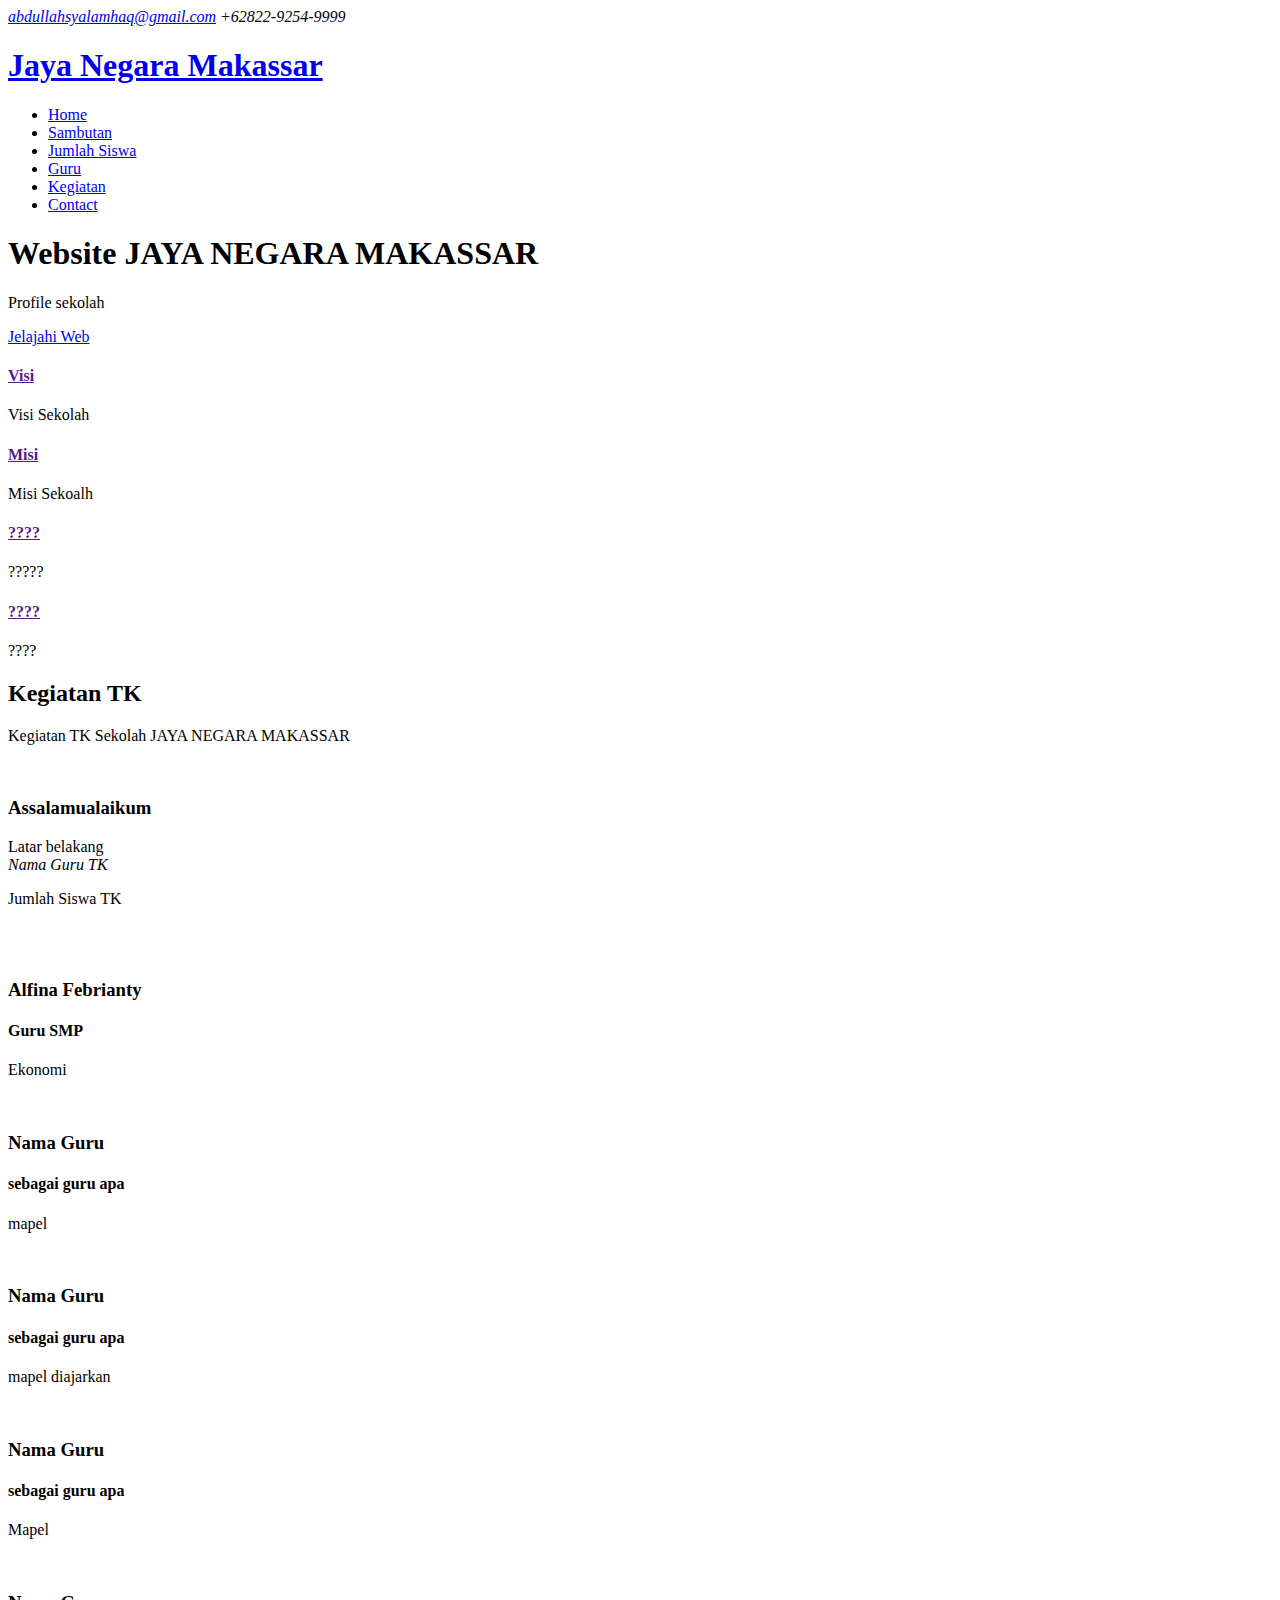
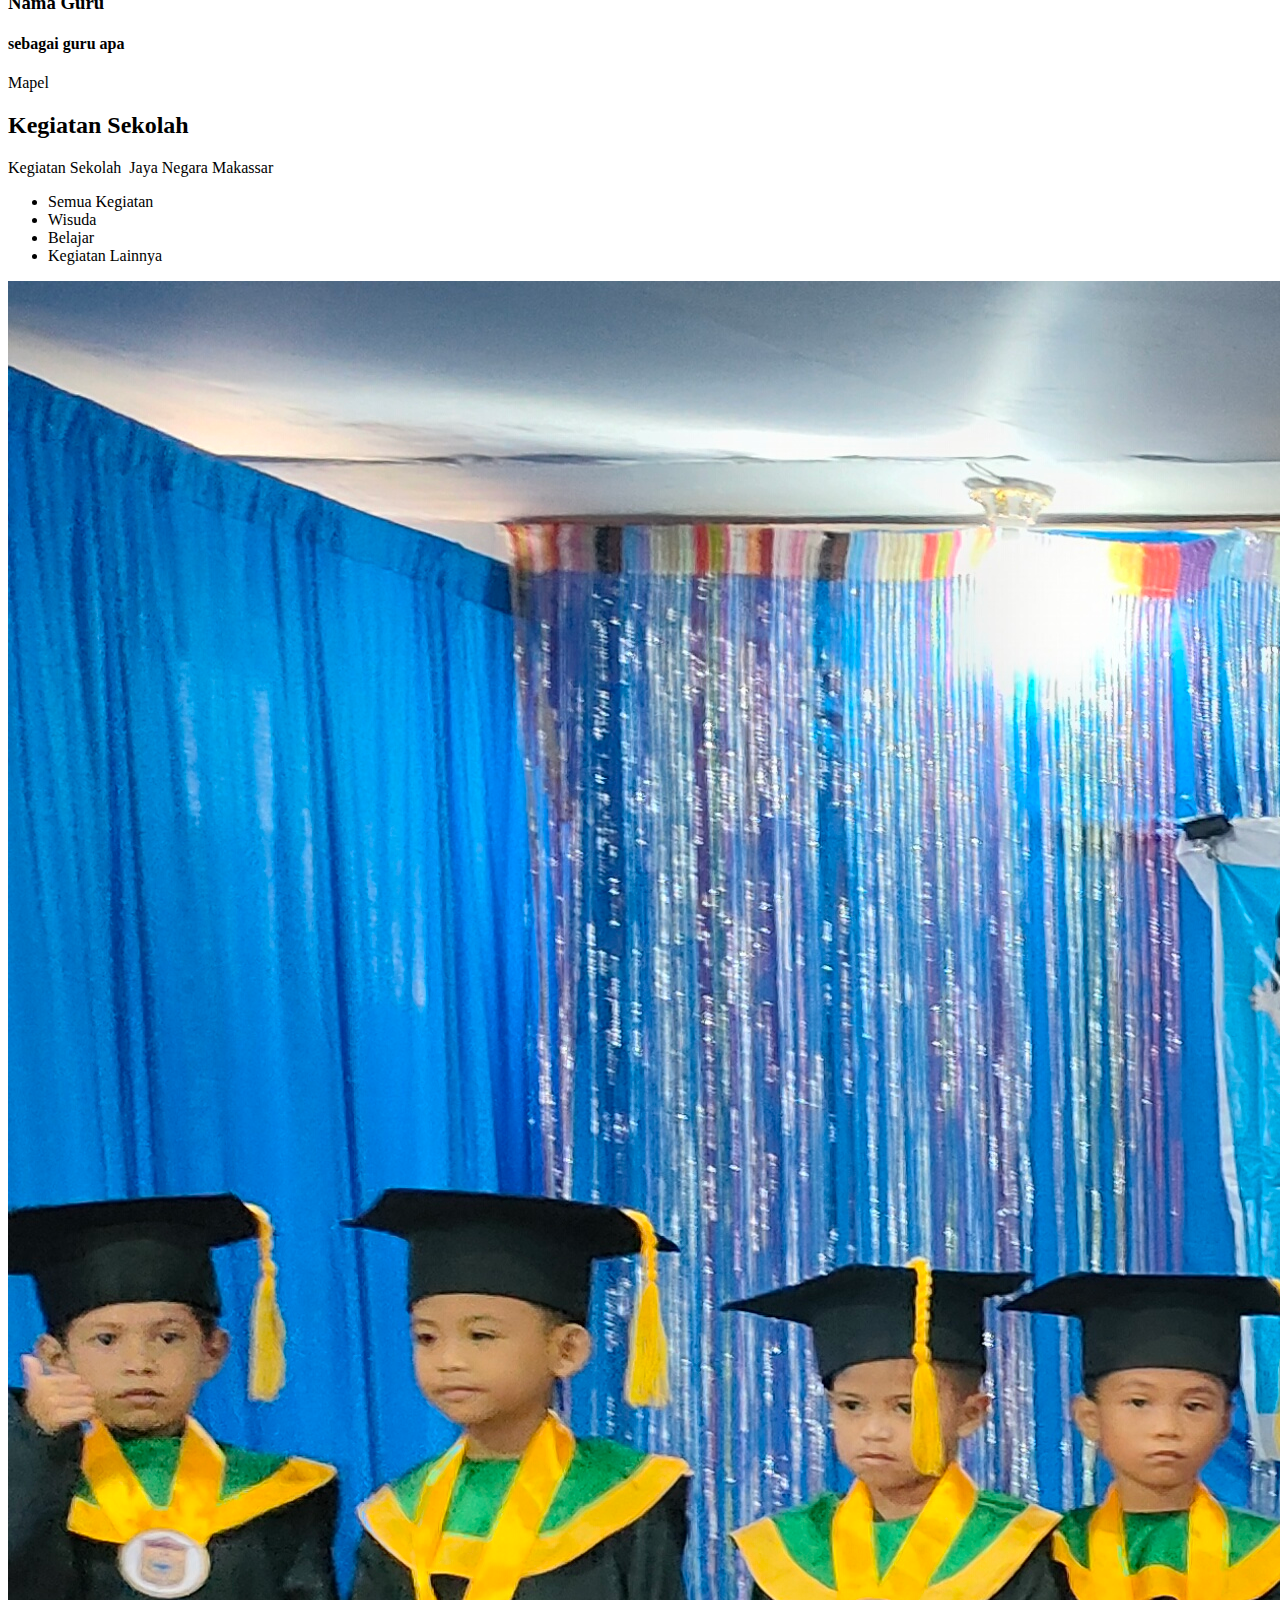
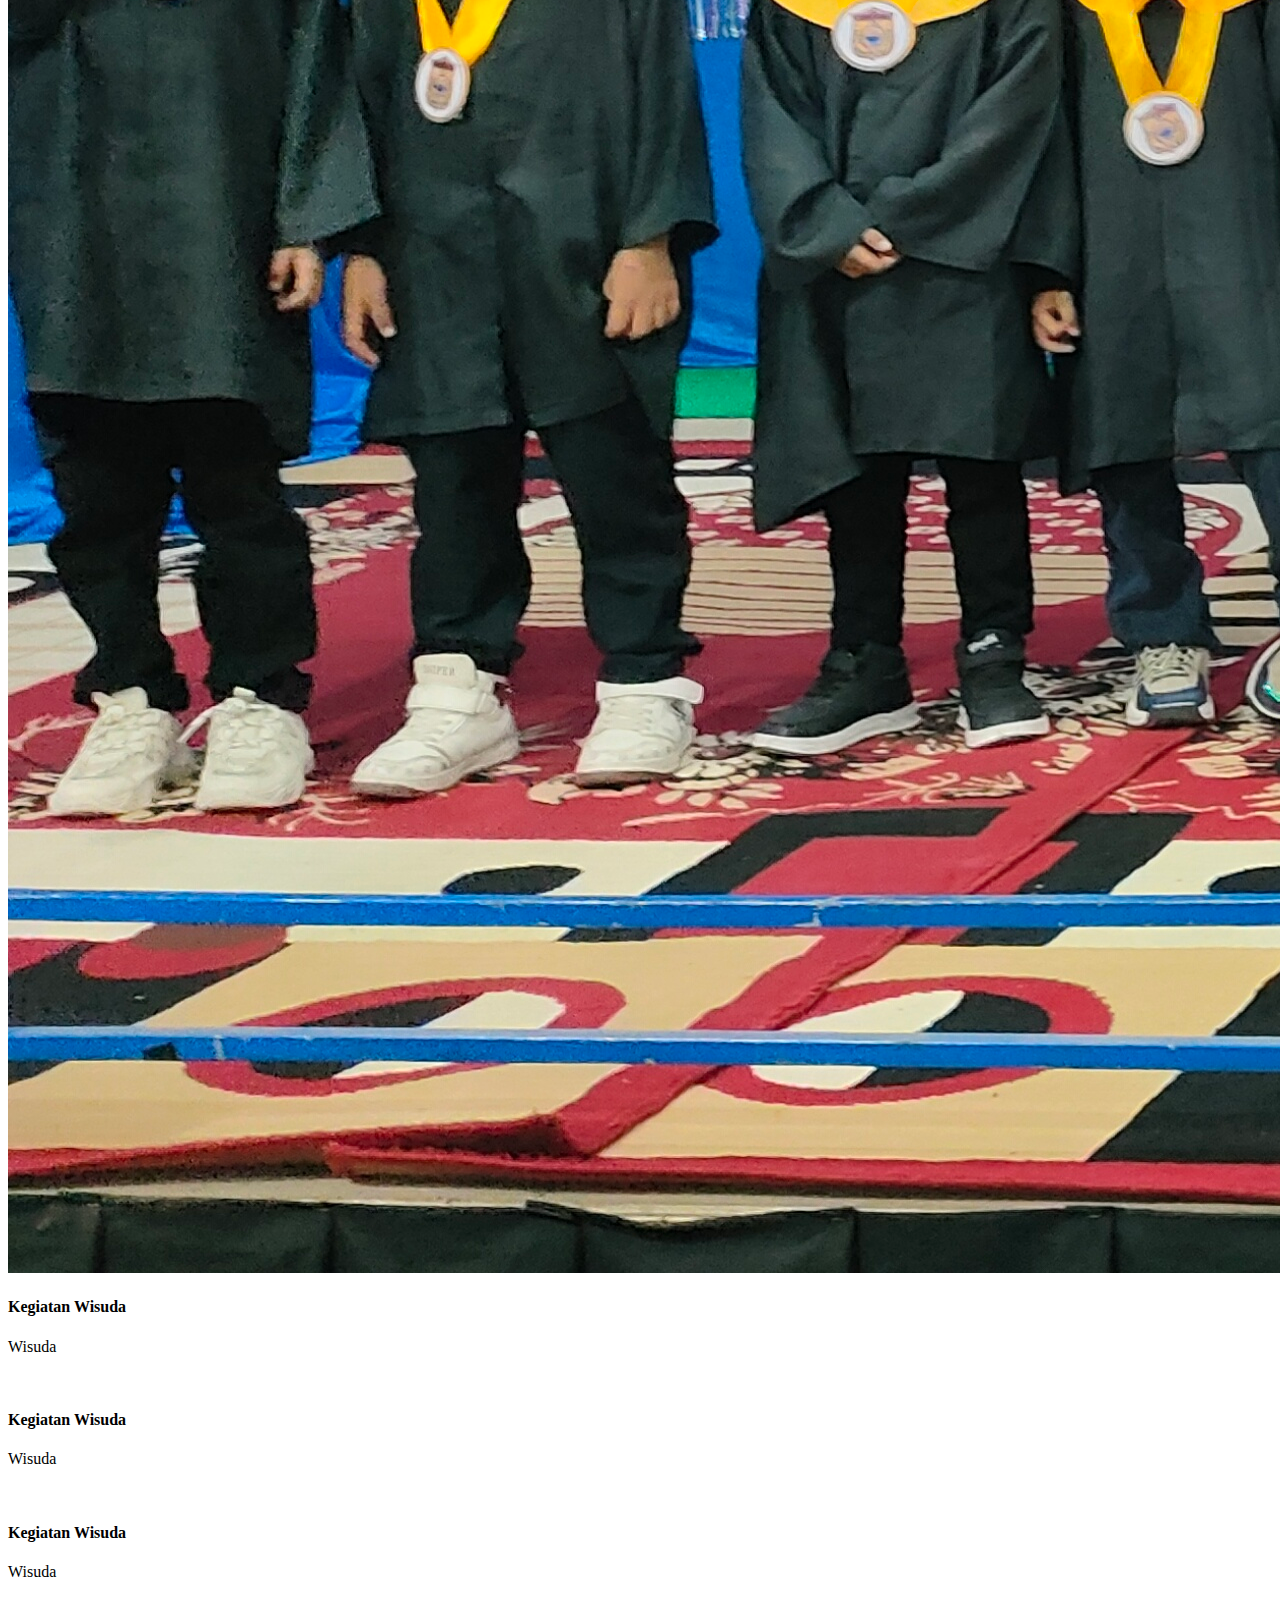
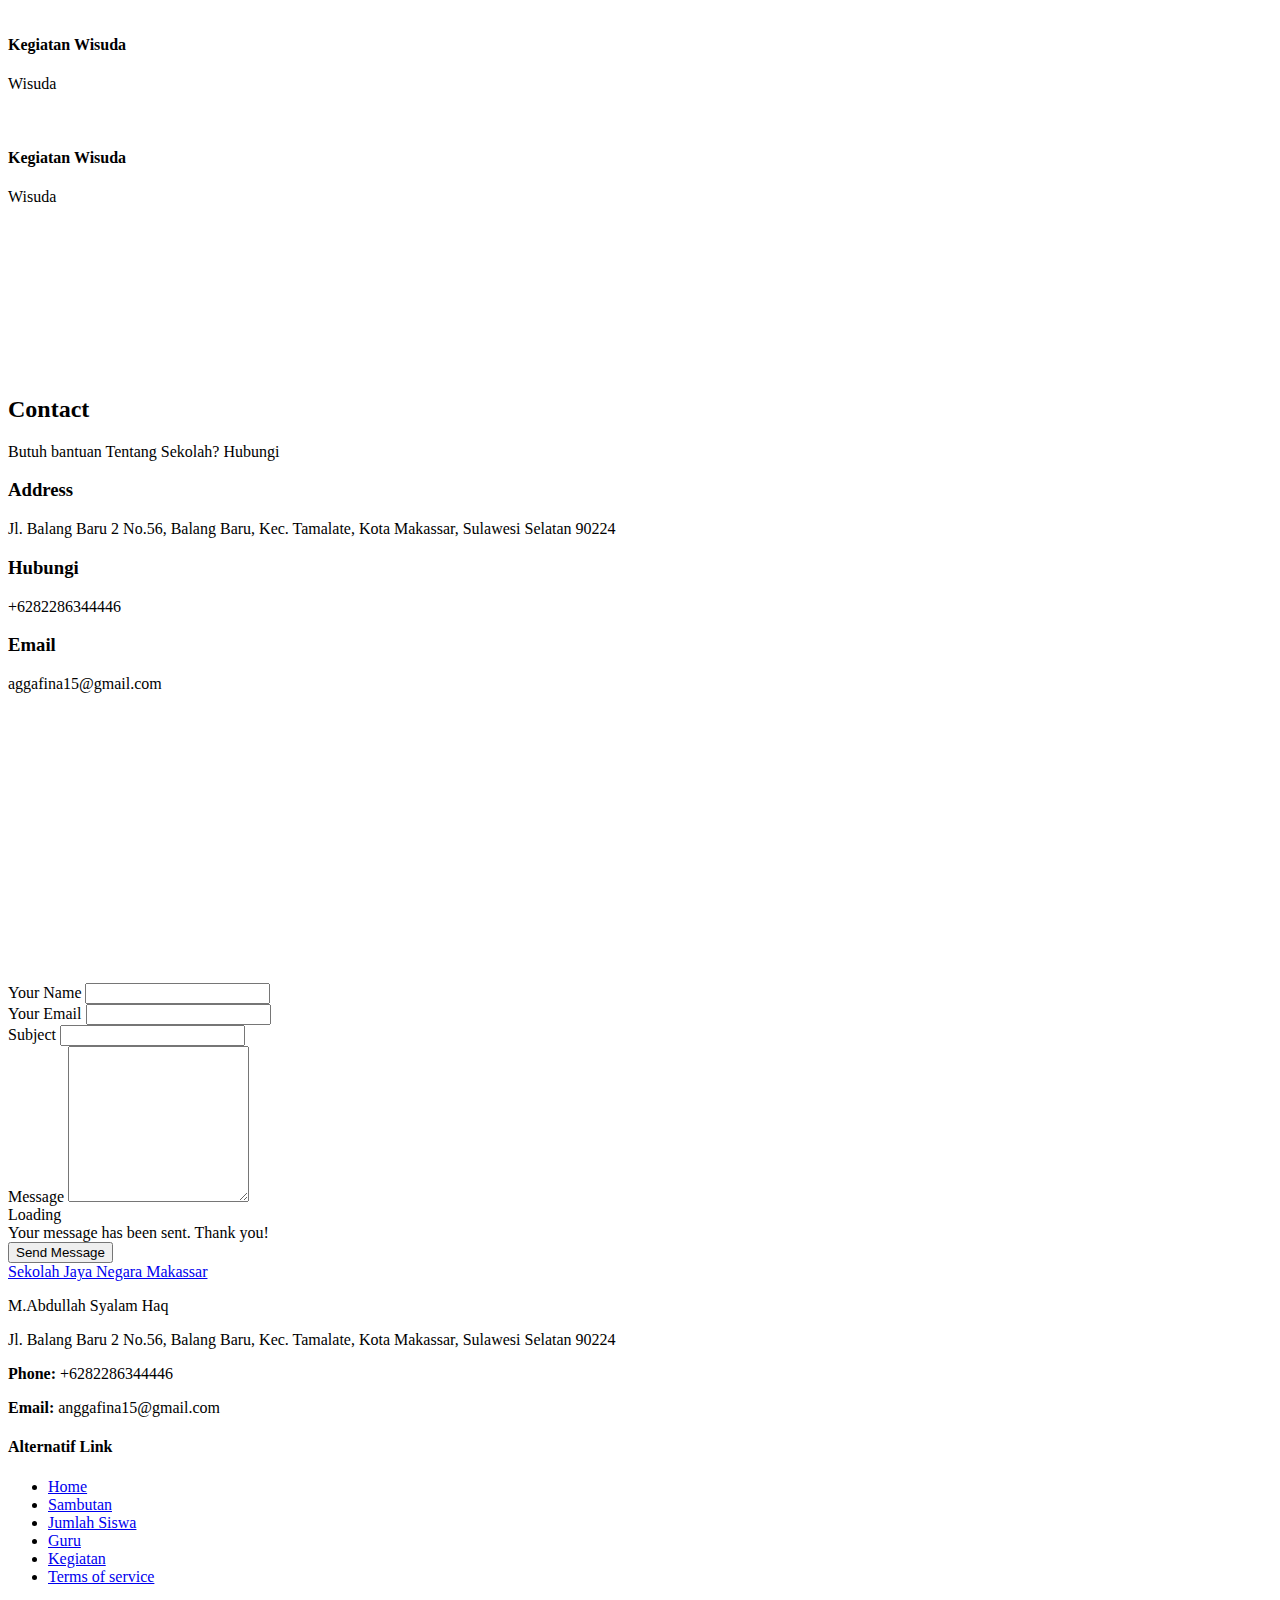
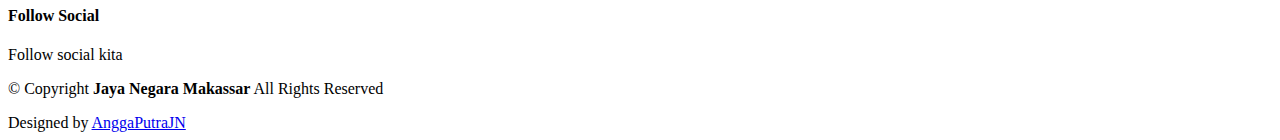
==== kegiatanwisudatk.html @ d78cde22 "Add files via upload" ====
<!DOCTYPE html>
<html lang="en">

<head>
  <meta charset="utf-8">
  <meta content="width=device-width, initial-scale=1.0" name="viewport">
  <title>Jaya Negara Makassar</title>
  <meta name="description" content="">
  <meta name="keywords" content="">

  <!-- Favicons -->
  <link href="assets/img/favicon.png" rel="icon">
  <link href="assets/img/apple-touch-icon.png" rel="apple-touch-icon">

  <!-- Fonts -->
  <link href="https://fonts.googleapis.com" rel="preconnect">
  <link href="https://fonts.gstatic.com" rel="preconnect" crossorigin>
  <link href="https://fonts.googleapis.com/css2?family=Roboto:ital,wght@0,100;0,300;0,400;0,500;0,700;0,900;1,100;1,300;1,400;1,500;1,700;1,900&family=Open+Sans:ital,wght@0,300;0,400;0,500;0,600;0,700;0,800;1,300;1,400;1,500;1,600;1,700;1,800&family=Montserrat:ital,wght@0,100;0,200;0,300;0,400;0,500;0,600;0,700;0,800;0,900;1,100;1,200;1,300;1,400;1,500;1,600;1,700;1,800;1,900&display=swap" rel="stylesheet">

  <!-- Vendor CSS Files -->
  <link href="assets/vendor/bootstrap/css/bootstrap.min.css" rel="stylesheet">
  <link href="assets/vendor/bootstrap-icons/bootstrap-icons.css" rel="stylesheet">
  <link href="assets/vendor/aos/aos.css" rel="stylesheet">
  <link href="assets/vendor/glightbox/css/glightbox.min.css" rel="stylesheet">
  <link href="assets/vendor/swiper/swiper-bundle.min.css" rel="stylesheet">

  <!-- Main CSS File -->
  <link href="assets/css/main.css" rel="stylesheet">


  <!--Bootstrap CSS-->
  

  <!-- =======================================================
  * Template Name: BizLand
  * Template URL: https://bootstrapmade.com/bizland-bootstrap-business-template/
  * Updated: Aug 07 2024 with Bootstrap v5.3.3
  * Author: BootstrapMade.com
  * License: https://bootstrapmade.com/license/
  ======================================================== -->


<style>
  .jumlahorang {
    justify-content: center;
    align-items: center;
  }
</style>


</head>

<body class="index-page">

  <header id="header" class="header sticky-top">

    <div class="topbar d-flex align-items-center">
      <div class="container d-flex justify-content-center justify-content-md-between">
        <div class="contact-info d-flex align-items-center">
          <i class="bi bi-envelope d-flex align-items-center"><a href="mailto:abdullahsyalamhaq@gmail.com">abdullahsyalamhaq@gmail.com</a></i>
          <i class="bi bi-phone d-flex align-items-center ms-4"><span>+62822-9254-9999</span></i>
        </div>
        <div class="social-links d-none d-md-flex align-items-center">
          <a href="#" class="twitter"><i class="bi bi-twitter-x"></i></a>
          <a href="#" class="facebook"><i class="bi bi-facebook"></i></a>
          <a href="#" class="instagram"><i class="bi bi-instagram"></i></a>
          <a href="#" class="linkedin"><i class="bi bi-linkedin"></i></a>
        </div>
      </div>
    </div><!-- End Top Bar -->

    <div class="branding d-flex align-items-cente">

      <div class="container position-relative d-flex align-items-center justify-content-between">
        <a href="index.html" class="logo d-flex align-items-center">
          <!-- Uncomment the line below if you also wish to use an image logo -->
          <!-- <img src="assets/img/logo.png" alt=""> -->
          <h1 class="sitename">Jaya Negara Makassar</h1>
        </a>

        <nav id="navmenu" class="navmenu">
          <ul>
            <li><a href="index.html" class="active">Home</a></li>
            <li><a href="#about">Sambutan</a></li>
            <li><a href="#stats">Jumlah Siswa</a></li>
            <li><a href="#guru">Guru</a></li>
            <li><a href="#kegiatan">Kegiatan</a></li>
            <li><a href="#contact">Contact</a></li>
          </ul>
          <i class="mobile-nav-toggle d-xl-none bi bi-list"></i>
        </nav>

      </div>

    </div>

  </header>

  <main class="main">

    <!-- Hero Section -->
    <section id="hero" class="hero section light-background">

      <div class="container">
        <div class="row gy-4">
          <div class="col-lg-6 order-2 order-lg-1 d-flex flex-column justify-content-center" data-aos="zoom-out">
            <h1>Website <span>JAYA NEGARA MAKASSAR</span></h1>
            <p>Profile sekolah</p>
            <div class="d-flex">
              <a href="#about" class="btn-get-started">Jelajahi Web</a>
            </div>
          </div>
        </div>
      </div>

    </section><!-- /Hero Section -->

    <!-- Featured Services Section -->
    <section id="featured-services" class="featured-services section">

      <div class="container">

        <div class="row gy-4">

          <div class="col-xl-3 col-md-6 d-flex" data-aos="fade-up" data-aos-delay="100">
            <div class="service-item position-relative">
              <div class="icon"><i class="bi bi-activity icon"></i></div>
              <h4><a href="" class="stretched-link">Visi</a></h4>
              <p>Visi Sekolah</p>
            </div>
          </div><!-- End Service Item -->

          <div class="col-xl-3 col-md-6 d-flex" data-aos="fade-up" data-aos-delay="200">
            <div class="service-item position-relative">
              <div class="icon"><i class="bi bi-bounding-box-circles icon"></i></div>
              <h4><a href="" class="stretched-link">Misi</a></h4>
              <p>Misi Sekoalh</p>
            </div>
          </div><!-- End Service Item -->

          <div class="col-xl-3 col-md-6 d-flex" data-aos="fade-up" data-aos-delay="300">
            <div class="service-item position-relative">
              <div class="icon"><i class="bi bi-calendar4-week icon"></i></div>
              <h4><a href="" class="stretched-link">????</a></h4>
              <p>?????</p>
            </div>
          </div><!-- End Service Item -->

          <div class="col-xl-3 col-md-6 d-flex" data-aos="fade-up" data-aos-delay="400">
            <div class="service-item position-relative">
              <div class="icon"><i class="bi bi-broadcast icon"></i></div>
              <h4><a href="" class="stretched-link">????</a></h4>
              <p>????</p>
            </div>
          </div><!-- End Service Item -->

        </div>

      </div>

    </section><!-- /Featured Services Section -->

    <!-- About Section -->
    <section id="about" class="about section light-background">

      <!-- Section Title -->
      <div class="container section-title" data-aos="fade-up">
        <h2>Kegiatan TK</h2>
        <p><span>Kegiatan TK Sekolah</span> <span class="description-title">JAYA NEGARA MAKASSAR</span></p>
      </div><!-- End Section Title -->

      <div class="container">
 
        <div class="row gy-3">

          <div class="col-lg-6" data-aos="fade-up" data-aos-delay="100">
            <img src="assets/img/default.jpg" alt="" class="img-fluid">
          </div>

          <div class="col-lg-6 d-flex flex-column justify-content-center" data-aos="fade-up" data-aos-delay="200">
            <div class="about-content ps-0 ps-lg-3">
              <h3>Assalamualaikum</h3>
              <p class="fst-italic">
                Latar belakang
                <br/>
                 <i>Nama Guru TK</i>
              </p>
             
            </div>

          </div>
        </div>

      </div>

    </section><!-- /About Section -->


    <!-- Stats Section -->
    <section id="stats" class="stats section">
      <div class="container" data-aos="fade-up" data-aos-delay="100">

        <div class="row gy-4">
          <div class="col-lg-3 col-md-6 d-flex flex-column align-items-center">
            <i class="bi bi-person-circle"></i>
            <div class="stats-item">
              <span data-purecounter-start="0" data-purecounter-end="0" data-purecounter-duration="1" class="purecounter"></span>
              <p>Jumlah Siswa TK</p>
            </div>
          </div><!-- End Stats Item -->
        </div>
      </div>
    </section>
    
    <!-- /Stats Section -->


    
    <!-- guru Section -->
    <section id="guru" class="guru section">
    <!-- Testimonials Section -->
    <section id="testimonials" class="testimonials section dark-background">

      <img src="assets/img/testimonials-bg.jpg" class="testimonials-bg" alt="">

      <div class="container" data-aos="fade-up" data-aos-delay="100">

        <div class="swiper init-swiper">
          <script type="application/json" class="swiper-config">
            {
              "loop": true,
              "speed": 600,
              "autoplay": {
                "delay": 5000
              },
              "slidesPerView": "auto",
              "pagination": {
                "el": ".swiper-pagination",
                "type": "bullets",
                "clickable": true
              }
            }
          </script>
          <div class="swiper-wrapper">

            <div class="swiper-slide">
              <div class="testimonial-item">
                <img src="assets/img/testimonials/default.jpg" class="testimonial-img" alt="">
                <h3>Alfina Febrianty</h3>
                <h4>Guru SMP</h4>
                <div class="stars">
                  <i class="bi bi-star-fill"></i><i class="bi bi-star-fill"></i><i class="bi bi-star-fill"></i><i class="bi bi-star-fill"></i><i class="bi bi-star-fill"></i>
                </div>
                <p>
                  <i class="bi bi-quote quote-icon-left"></i>
                  <span>Ekonomi</span>
                  <i class="bi bi-quote quote-icon-right"></i>
                </p>
              </div>
            </div><!-- End testimonial item -->

            <div class="swiper-slide">
              <div class="testimonial-item">
                <img src="assets/img/testimonials/default.jpg" class="testimonial-img" alt="">
                <h3>Nama Guru</h3>
                <h4>sebagai guru apa</h4>
                <div class="stars">
                  <i class="bi bi-star-fill"></i><i class="bi bi-star-fill"></i><i class="bi bi-star-fill"></i><i class="bi bi-star-fill"></i><i class="bi bi-star-fill"></i>
                </div>
                <p>
                  <i class="bi bi-quote quote-icon-left"></i>
                  <span>mapel</span>
                  <i class="bi bi-quote quote-icon-right"></i>
                </p>
              </div>
            </div><!-- End testimonial item -->

            <div class="swiper-slide">
              <div class="testimonial-item">
                <img src="assets/img/testimonials/default.jpg" class="testimonial-img" alt="">
                <h3>Nama Guru</h3>
                <h4>sebagai guru apa</h4>
                <div class="stars">
                  <i class="bi bi-star-fill"></i><i class="bi bi-star-fill"></i><i class="bi bi-star-fill"></i><i class="bi bi-star-fill"></i><i class="bi bi-star-fill"></i>
                </div>
                <p>
                  <i class="bi bi-quote quote-icon-left"></i>
                  <span>mapel diajarkan</span>
                  <i class="bi bi-quote quote-icon-right"></i>
                </p>
              </div>
            </div><!-- End testimonial item -->

            <div class="swiper-slide">
              <div class="testimonial-item">
                <img src="assets/img/testimonials/default.jpg" class="testimonial-img" alt="">
                <h3>Nama Guru</h3>
                <h4>sebagai guru apa</h4>
                <div class="stars">
                  <i class="bi bi-star-fill"></i><i class="bi bi-star-fill"></i><i class="bi bi-star-fill"></i><i class="bi bi-star-fill"></i><i class="bi bi-star-fill"></i>
                </div>
                <p>
                  <i class="bi bi-quote quote-icon-left"></i>
                  <span>Mapel</span>
                  <i class="bi bi-quote quote-icon-right"></i>
                </p>
              </div>
            </div><!-- End testimonial item -->

            <div class="swiper-slide">
              <div class="testimonial-item">
                <img src="assets/img/testimonials/default.jpg" class="testimonial-img" alt="">
                <h3>Nama Guru</h3>
                <h4>sebagai guru apa</h4>
                <div class="stars">
                  <i class="bi bi-star-fill"></i><i class="bi bi-star-fill"></i><i class="bi bi-star-fill"></i><i class="bi bi-star-fill"></i><i class="bi bi-star-fill"></i>
                </div>
                <p>
                  <i class="bi bi-quote quote-icon-left"></i>
                  <span>Mapel</span>
                  <i class="bi bi-quote quote-icon-right"></i>
                </p>
              </div>
            </div><!-- End testimonial item -->

          </div>
          <div class="swiper-pagination"></div>
        </div>

      </div>

    </section>
    
  </section>
    <!-- /Testimonials Section -->

    <!-- Portfolio Section -->
    <section id="kegiatan" class="portfolio section">

      <!-- Section Title -->
      <div class="container section-title" data-aos="fade-up">
        <h2>Kegiatan Sekolah</h2>
        <p><span>Kegiatan Sekolah&nbsp;</span> <span class="description-title">Jaya Negara Makassar</span></p>
      </div><!-- End Section Title -->

      <div class="container">

        <div class="isotope-layout" data-default-filter="*" data-layout="masonry" data-sort="original-order">

          <ul class="portfolio-filters isotope-filters" data-aos="fade-up" data-aos-delay="100">
            <li data-filter="*">Semua Kegiatan</li>
            <li data-filter=".filter-wisuda" class="filter-active">Wisuda</li>
            <li data-filter=".filter-product">Belajar</li>
            <li data-filter=".filter-branding">Kegiatan Lainnya</li>
          </ul><!-- End Portfolio Filters -->

          <div class="row gy-4 isotope-container" data-aos="fade-up" data-aos-delay="200">

            <div class="col-lg-4 col-md-6 portfolio-item isotope-item filter-wisuda">
              <img src="sekolah/tk1.jpg" class="img-fluid" alt="">
              <div class="portfolio-info">
                <h4>Kegiatan Wisuda</h4>
                <p>Wisuda</p>
                <a href="sekolah/tk1.jpg" title="Kegiatan Wisuda" data-gallery="portfolio-gallery-app" class="glightbox preview-link"><i class="bi bi-zoom-in"></i></a>
              </div>
            </div><!-- End Portfolio Item -->

            <div class="col-lg-4 col-md-6 portfolio-item isotope-item filter-wisuda">
                <img src="sekolah/w2.jpg" class="img-fluid" alt="">
                <div class="portfolio-info">
                  <h4>Kegiatan Wisuda</h4>
                  <p>Wisuda</p>
                  <a href="sekolah/w2.jpg" title="Kegiatan Wisuda" data-gallery="portfolio-gallery-app" class="glightbox preview-link"><i class="bi bi-zoom-in"></i></a>
                </div>
              </div><!-- End Portfolio Item -->


              <div class="col-lg-4 col-md-6 portfolio-item isotope-item filter-wisuda">
                <img src="sekolah/w3.jpg" class="img-fluid" alt="">
                <div class="portfolio-info">
                  <h4>Kegiatan Wisuda</h4>
                  <p>Wisuda</p>
                  <a href="sekolah/w3.jpg" title="Kegiatan Wisuda" data-gallery="portfolio-gallery-app" class="glightbox preview-link"><i class="bi bi-zoom-in"></i></a>
                </div>
              </div><!-- End Portfolio Item -->


              <div class="col-lg-4 col-md-6 portfolio-item isotope-item filter-wisuda">
                <img src="sekolah/w4.jpg" class="img-fluid" alt="">
                <div class="portfolio-info">
                  <h4>Kegiatan Wisuda</h4>
                  <p>Wisuda</p>
                  <a href="sekolah/w4.jpg" title="Kegiatan Wisuda" data-gallery="portfolio-gallery-app" class="glightbox preview-link"><i class="bi bi-zoom-in"></i></a>
                </div>
              </div><!-- End Portfolio Item -->
            

              <div class="col-lg-4 col-md-6 portfolio-item isotope-item filter-wisuda">
                <img src="sekolah/w5.jpg" class="img-fluid" alt="">
                <div class="portfolio-info">
                  <h4>Kegiatan Wisuda</h4>
                  <p>Wisuda</p>
                  <a href="sekolah/w5.jpg" title="Kegiatan Wisuda" data-gallery="portfolio-gallery-app" class="glightbox preview-link"><i class="bi bi-zoom-in"></i></a>
                </div>
              </div><!-- End Portfolio Item -->

              

              <div class="col-lg-4 col-md-6 portfolio-item isotope-item filter-wisuda">
                <div class="sp-embed-player" data-id="cZj6IgV9FIe"><script src="https://go.screenpal.com/player/appearance/cZj6IgV9FIe"></script><iframe width="100%" height="100%" style="border:0;" scrolling="no" src="https://go.screenpal.com/player/cZj6IgV9FIe?width=100%&height=100%&ff=1&title=0" allowfullscreen="true"></iframe></div>
              </div><!-- End Portfolio Item -->
            
            <!-- End Portfolio Item -->

            


          </div><!-- End Portfolio Container -->

        </div>

      </div>

    </section><!-- /Portfolio Section -->


    <!-- Contact Section -->
    <section id="contact" class="contact section">

      <!-- Section Title -->
      <div class="container section-title" data-aos="fade-up">
        <h2>Contact</h2>
        <p><span>Butuh bantuan Tentang Sekolah?</span> <span class="description-title">Hubungi</span></p>
      </div><!-- End Section Title -->

      <div class="container" data-aos="fade-up" data-aos-delay="100">

        <div class="row gy-4">

          <div class="col-lg-5">

            <div class="info-wrap">
              <div class="info-item d-flex" data-aos="fade-up" data-aos-delay="200">
                <i class="bi bi-geo-alt flex-shrink-0"></i>
                <div>
                  <h3>Address</h3>
                  <p>Jl. Balang Baru 2 No.56, Balang Baru, Kec. Tamalate, Kota Makassar,
                    Sulawesi Selatan 90224</p>
                </div>
              </div><!-- End Info Item -->

              <div class="info-item d-flex" data-aos="fade-up" data-aos-delay="300">
                <i class="bi bi-telephone flex-shrink-0"></i>
                <div>
                  <h3>Hubungi</h3>
                  <p>+6282286344446</p>
                </div>
              </div><!-- End Info Item -->

              <div class="info-item d-flex" data-aos="fade-up" data-aos-delay="400">
                <i class="bi bi-envelope flex-shrink-0"></i>
                <div>
                  <h3>Email</h3>
                  <p>aggafina15@gmail.com</p>
                </div>
              </div><!-- End Info Item -->

              <iframe src="https://www.google.com/maps/embed?pb=!1m18!1m12!1m3!1d3973.504610456196!2d119.40819597408239!3d-5.183051552299693!2m3!1f0!2f0!3f0!3m2!1i1024!2i768!4f13.1!3m3!1m2!1s0x2dbf1d83c0ed5af1%3A0xd3112f2d0287fd9!2sJl.%20Balang%20Baru%202%20No.56%2C%20Balang%20Baru%2C%20Kec.%20Tamalate%2C%20Kota%20Makassar%2C%20Sulawesi%20Selatan%2090224!5e0!3m2!1sid!2sid!4v1723186303199!5m2!1sid!2sid" frameborder="0" style="border:0; width: 100%; height: 270px;" allowfullscreen="" loading="lazy" referrerpolicy="no-referrer-when-downgrade"></iframe>
            </div>
          </div>

          <div class="col-lg-7">
            <form action="forms/contact.php" method="post" class="php-email-form" data-aos="fade-up" data-aos-delay="200">
              <div class="row gy-4">

                <div class="col-md-6">
                  <label for="name-field" class="pb-2">Your Name</label>
                  <input type="text" name="name" id="name-field" class="form-control" required="">
                </div>

                <div class="col-md-6">
                  <label for="email-field" class="pb-2">Your Email</label>
                  <input type="email" class="form-control" name="email" id="email-field" required="">
                </div>

                <div class="col-md-12">
                  <label for="subject-field" class="pb-2">Subject</label>
                  <input type="text" class="form-control" name="subject" id="subject-field" required="">
                </div>

                <div class="col-md-12">
                  <label for="message-field" class="pb-2">Message</label>
                  <textarea class="form-control" name="message" rows="10" id="message-field" required=""></textarea>
                </div>

                <div class="col-md-12 text-center">
                  <div class="loading">Loading</div>
                  <div class="error-message"></div>
                  <div class="sent-message">Your message has been sent. Thank you!</div>

                  <button type="submit">Send Message</button>
                </div>

              </div>
            </form>
          </div><!-- End Contact Form -->

        </div>

      </div>

    </section><!-- /Contact Section -->

  </main>

  <footer id="footer" class="footer">


    <div class="container footer-top">
      <div class="row gy-4">
        <div class="col-lg-4 col-md-6 footer-about">
          <a href="index.html" class="d-flex align-items-center">
            <span class="sitename">Sekolah Jaya Negara Makassar</span>
          </a>
          <div class="footer-contact pt-3">
            <p>M.Abdullah Syalam Haq</p>
            <p>Jl. Balang Baru 2 No.56, Balang Baru, Kec. Tamalate, Kota Makassar,
              Sulawesi Selatan 90224</p>
            <p class="mt-3"><strong>Phone:</strong> <span>+6282286344446</span></p>
            <p><strong>Email:</strong> <span>anggafina15@gmail.com</span></p>
          </div>
        </div>

        <div class="col-lg-2 col-md-3 footer-links">
          <h4>Alternatif Link</h4>
          <ul>
            <li><i class="bi bi-chevron-right"></i> <a href="#">Home</a></li>
            <li><i class="bi bi-chevron-right"></i> <a href="#About">Sambutan</a></li>
            <li><i class="bi bi-chevron-right"></i> <a href="#stats">Jumlah Siswa</a></li>
            <li><i class="bi bi-chevron-right"></i> <a href="#guru">Guru</a></li>
            <li><i class="bi bi-chevron-right"></i> <a href="#kegiatan">Kegiatan</a></li>
            <li><i class="bi bi-chevron-right"></i> <a href="#">Terms of service</a></li>
          </ul>
        </div>


        <div class="col-lg-4 col-md-12">
          <h4>Follow Social</h4>
          <p>Follow social kita</p>
          <div class="social-links d-flex">
            <a href=""><i class="bi bi-twitter-x"></i></a>
            <a href=""><i class="bi bi-facebook"></i></a>
            <a href=""><i class="bi bi-instagram"></i></a>
            <a href=""><i class="bi bi-linkedin"></i></a>
          </div>
        </div>

      </div>
    </div>

    <div class="container copyright text-center mt-4">
      <p>© <span>Copyright</span> <strong class="px-1 sitename">Jaya Negara Makassar</strong> <span>All Rights Reserved</span></p>
      <div class="credits">
        <!-- All the links in the footer should remain intact. -->
        <!-- You can delete the links only if you've purchased the pro version. -->
        <!-- Licensing information: https://bootstrapmade.com/license/ -->
        <!-- Purchase the pro version with working PHP/AJAX contact form: [buy-url] -->
        Designed by <a href="#">AnggaPutraJN</a>
      </div>
    </div>

  </footer>

  <!-- Scroll Top -->
  <a href="#" id="scroll-top" class="scroll-top d-flex align-items-center justify-content-center"><i class="bi bi-arrow-up-short"></i></a>

  <!-- Preloader -->
  <div id="preloader">
    <div></div>
    <div></div>
    <div></div>
    <div></div>
  </div>

  <!-- Vendor JS Files -->
  <script src="assets/vendor/bootstrap/js/bootstrap.bundle.min.js"></script>
  <script src="assets/vendor/php-email-form/validate.js"></script>
  <script src="assets/vendor/aos/aos.js"></script>
  <script src="assets/vendor/glightbox/js/glightbox.min.js"></script>
  <script src="assets/vendor/waypoints/noframework.waypoints.js"></script>
  <script src="assets/vendor/purecounter/purecounter_vanilla.js"></script>
  <script src="assets/vendor/swiper/swiper-bundle.min.js"></script>
  <script src="assets/vendor/imagesloaded/imagesloaded.pkgd.min.js"></script>
  <script src="assets/vendor/isotope-layout/isotope.pkgd.min.js"></script>

  <!-- Main JS File -->
  <script src="assets/js/main.js"></script>

</body>

</html>
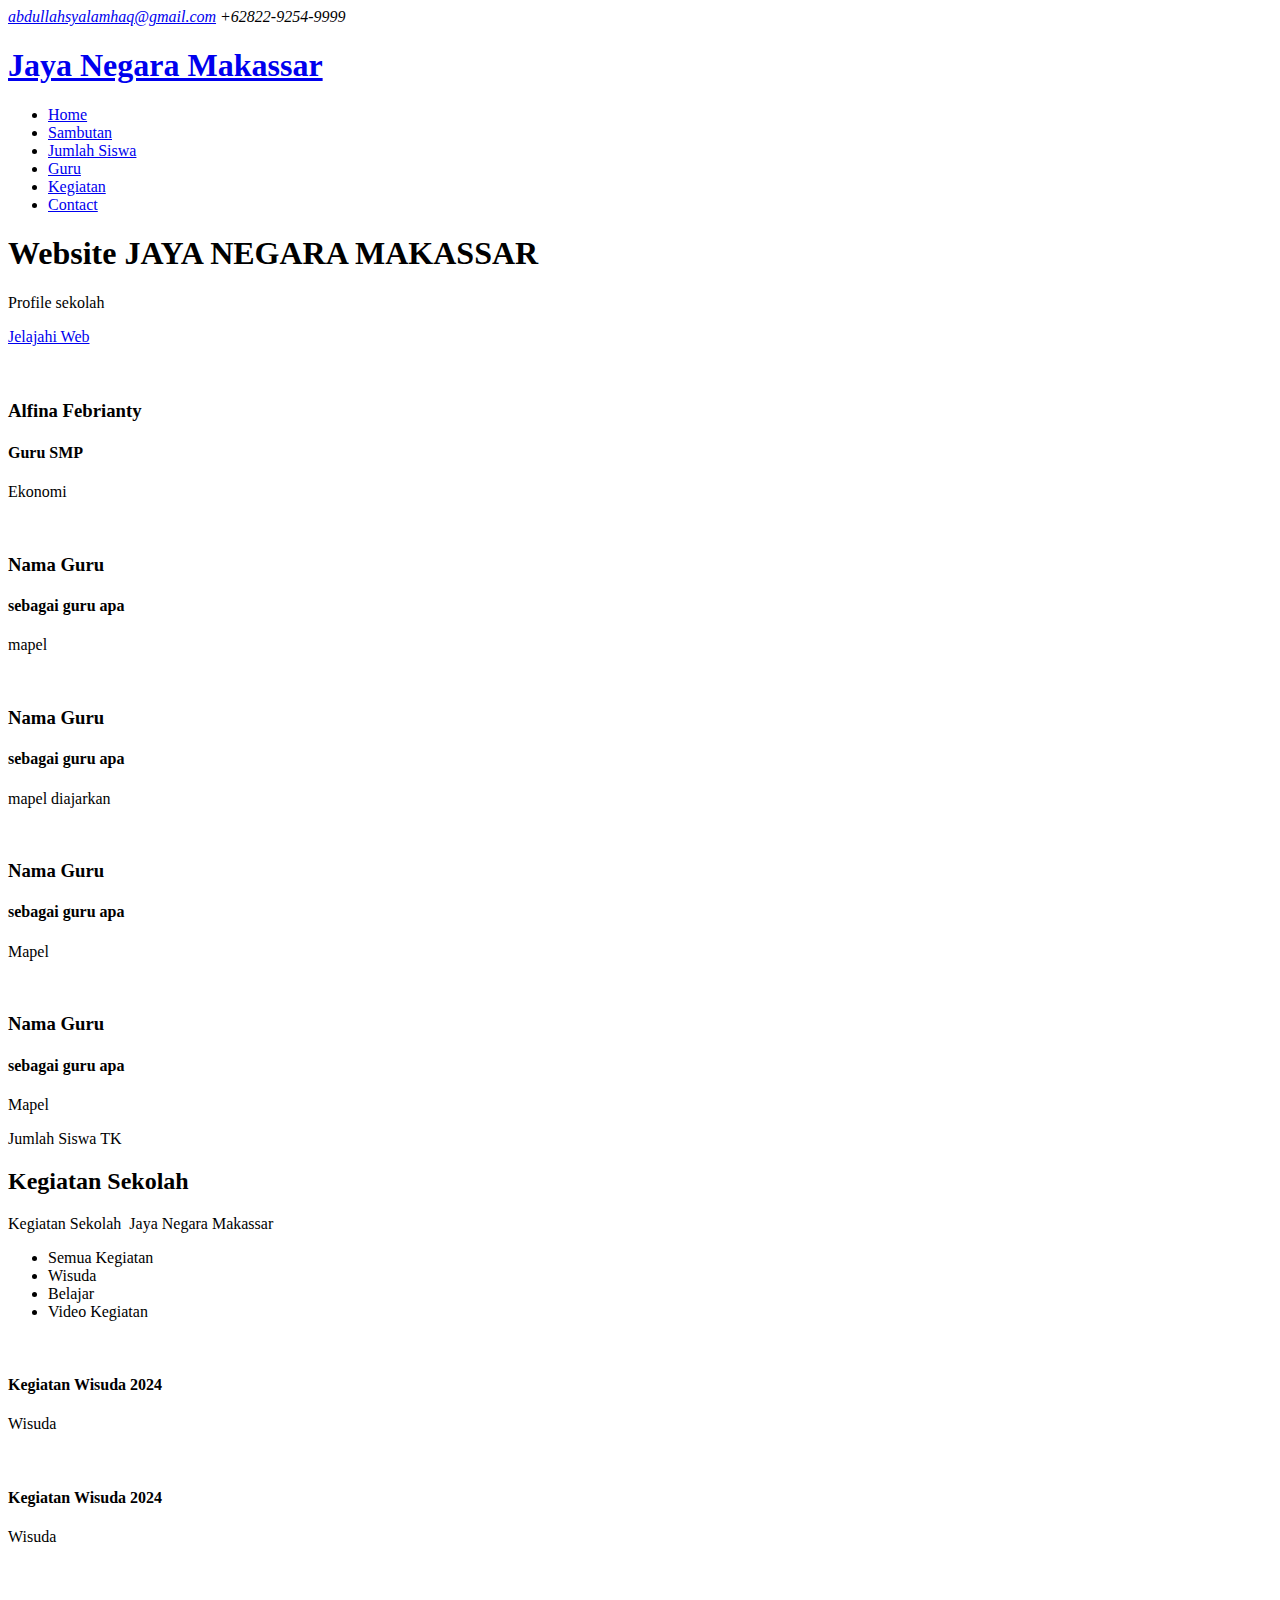
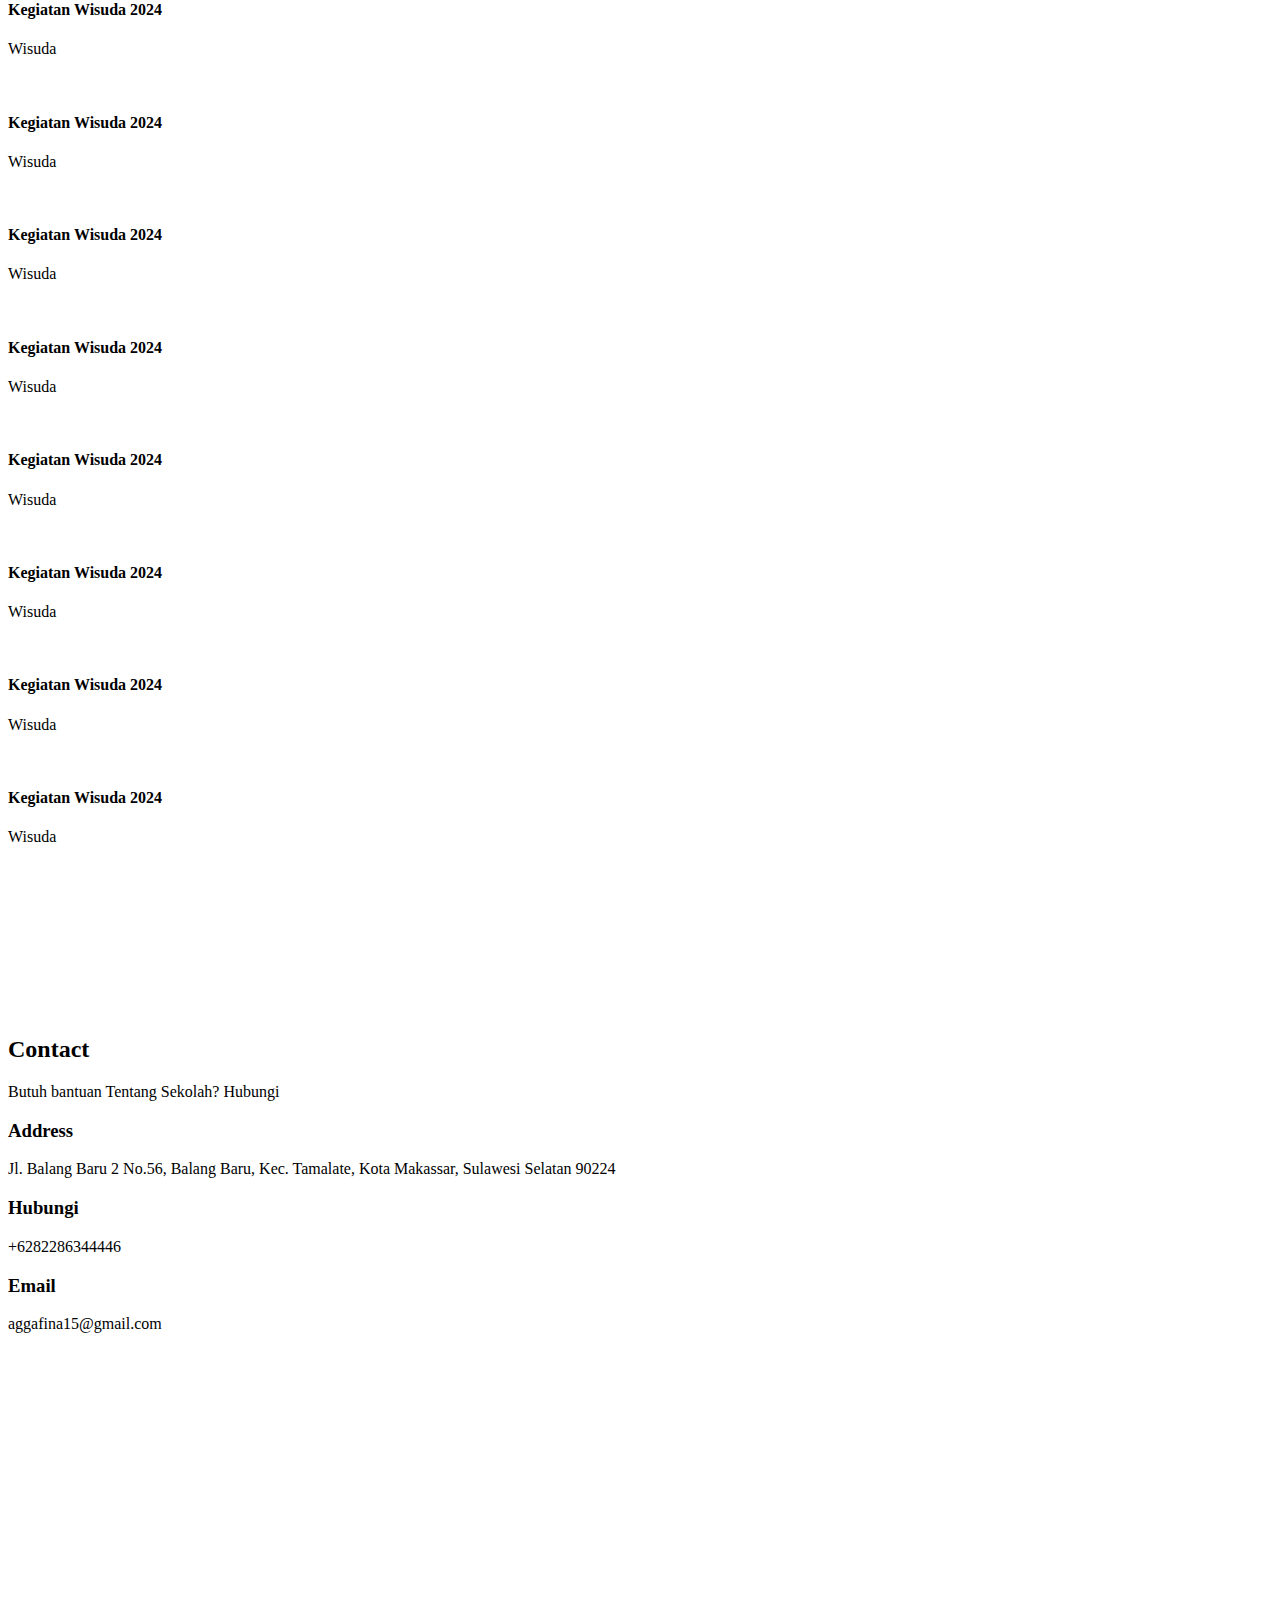
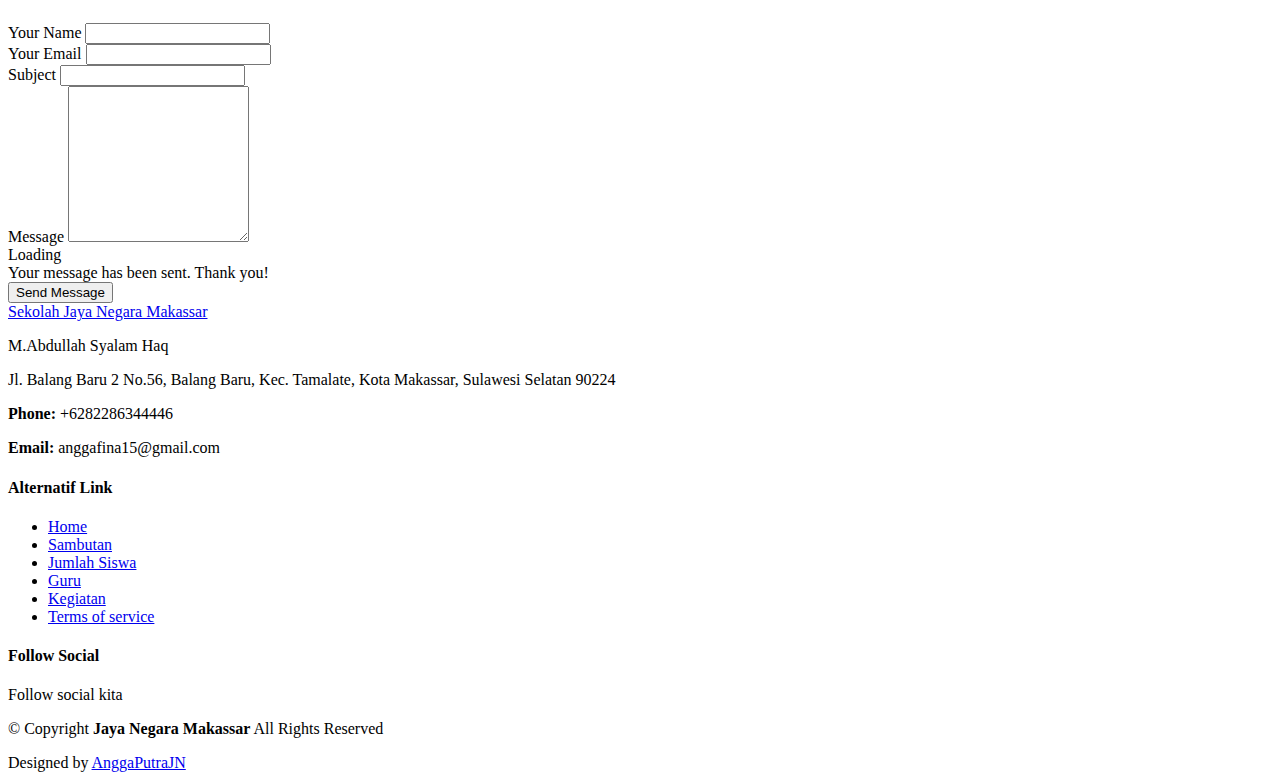
==== commit 2d523bae: "kegiatanwisudatk.html" ====
--- a/kegiatanwisudatk.html
+++ b/kegiatanwisudatk.html
@@ -107,7 +107,7 @@
             <h1>Website <span>JAYA NEGARA MAKASSAR</span></h1>
             <p>Profile sekolah</p>
             <div class="d-flex">
-              <a href="#about" class="btn-get-started">Jelajahi Web</a>
+              <a href="#kegiatan" class="btn-get-started">Jelajahi Web</a>
             </div>
           </div>
         </div>
@@ -115,104 +115,7 @@
 
     </section><!-- /Hero Section -->
 
-    <!-- Featured Services Section -->
-    <section id="featured-services" class="featured-services section">
-
-      <div class="container">
-
-        <div class="row gy-4">
-
-          <div class="col-xl-3 col-md-6 d-flex" data-aos="fade-up" data-aos-delay="100">
-            <div class="service-item position-relative">
-              <div class="icon"><i class="bi bi-activity icon"></i></div>
-              <h4><a href="" class="stretched-link">Visi</a></h4>
-              <p>Visi Sekolah</p>
-            </div>
-          </div><!-- End Service Item -->
-
-          <div class="col-xl-3 col-md-6 d-flex" data-aos="fade-up" data-aos-delay="200">
-            <div class="service-item position-relative">
-              <div class="icon"><i class="bi bi-bounding-box-circles icon"></i></div>
-              <h4><a href="" class="stretched-link">Misi</a></h4>
-              <p>Misi Sekoalh</p>
-            </div>
-          </div><!-- End Service Item -->
-
-          <div class="col-xl-3 col-md-6 d-flex" data-aos="fade-up" data-aos-delay="300">
-            <div class="service-item position-relative">
-              <div class="icon"><i class="bi bi-calendar4-week icon"></i></div>
-              <h4><a href="" class="stretched-link">????</a></h4>
-              <p>?????</p>
-            </div>
-          </div><!-- End Service Item -->
-
-          <div class="col-xl-3 col-md-6 d-flex" data-aos="fade-up" data-aos-delay="400">
-            <div class="service-item position-relative">
-              <div class="icon"><i class="bi bi-broadcast icon"></i></div>
-              <h4><a href="" class="stretched-link">????</a></h4>
-              <p>????</p>
-            </div>
-          </div><!-- End Service Item -->
-
-        </div>
-
-      </div>
-
-    </section><!-- /Featured Services Section -->
-
-    <!-- About Section -->
-    <section id="about" class="about section light-background">
-
-      <!-- Section Title -->
-      <div class="container section-title" data-aos="fade-up">
-        <h2>Kegiatan TK</h2>
-        <p><span>Kegiatan TK Sekolah</span> <span class="description-title">JAYA NEGARA MAKASSAR</span></p>
-      </div><!-- End Section Title -->
-
-      <div class="container">
- 
-        <div class="row gy-3">
-
-          <div class="col-lg-6" data-aos="fade-up" data-aos-delay="100">
-            <img src="assets/img/default.jpg" alt="" class="img-fluid">
-          </div>
-
-          <div class="col-lg-6 d-flex flex-column justify-content-center" data-aos="fade-up" data-aos-delay="200">
-            <div class="about-content ps-0 ps-lg-3">
-              <h3>Assalamualaikum</h3>
-              <p class="fst-italic">
-                Latar belakang
-                <br/>
-                 <i>Nama Guru TK</i>
-              </p>
-             
-            </div>
-
-          </div>
-        </div>
-
-      </div>
-
-    </section><!-- /About Section -->
-
-
-    <!-- Stats Section -->
-    <section id="stats" class="stats section">
-      <div class="container" data-aos="fade-up" data-aos-delay="100">
-
-        <div class="row gy-4">
-          <div class="col-lg-3 col-md-6 d-flex flex-column align-items-center">
-            <i class="bi bi-person-circle"></i>
-            <div class="stats-item">
-              <span data-purecounter-start="0" data-purecounter-end="0" data-purecounter-duration="1" class="purecounter"></span>
-              <p>Jumlah Siswa TK</p>
-            </div>
-          </div><!-- End Stats Item -->
-        </div>
-      </div>
-    </section>
-    
-    <!-- /Stats Section -->
+
 
 
     
@@ -334,6 +237,27 @@
   </section>
     <!-- /Testimonials Section -->
 
+    
+
+    <!-- Stats Section -->
+    <section id="stats" class="stats section">
+      <div class="container" data-aos="fade-up" data-aos-delay="100">
+
+        <div class="row gy-4">
+          <div class="col-lg-3 col-md-6 d-flex flex-column align-items-center">
+            <i class="bi bi-person-circle"></i>
+            <div class="stats-item">
+              <span data-purecounter-start="0" data-purecounter-end="0" data-purecounter-duration="1" class="purecounter"></span>
+              <p>Jumlah Siswa TK</p>
+            </div>
+          </div><!-- End Stats Item -->
+        </div>
+      </div>
+    </section>
+    
+    <!-- /Stats Section -->
+
+
     <!-- Portfolio Section -->
     <section id="kegiatan" class="portfolio section">
 
@@ -349,72 +273,125 @@
 
           <ul class="portfolio-filters isotope-filters" data-aos="fade-up" data-aos-delay="100">
             <li data-filter="*">Semua Kegiatan</li>
-            <li data-filter=".filter-wisuda" class="filter-active">Wisuda</li>
+            <li data-filter=".filter-wisuda2024" class="filter-active">Wisuda</li>
             <li data-filter=".filter-product">Belajar</li>
-            <li data-filter=".filter-branding">Kegiatan Lainnya</li>
+            <li data-filter=".filter-video">Video Kegiatan</li>
           </ul><!-- End Portfolio Filters -->
-
           <div class="row gy-4 isotope-container" data-aos="fade-up" data-aos-delay="200">
 
-            <div class="col-lg-4 col-md-6 portfolio-item isotope-item filter-wisuda">
-              <img src="sekolah/tk1.jpg" class="img-fluid" alt="">
-              <div class="portfolio-info">
-                <h4>Kegiatan Wisuda</h4>
-                <p>Wisuda</p>
-                <a href="sekolah/tk1.jpg" title="Kegiatan Wisuda" data-gallery="portfolio-gallery-app" class="glightbox preview-link"><i class="bi bi-zoom-in"></i></a>
-              </div>
-            </div><!-- End Portfolio Item -->
-
-            <div class="col-lg-4 col-md-6 portfolio-item isotope-item filter-wisuda">
-                <img src="sekolah/w2.jpg" class="img-fluid" alt="">
-                <div class="portfolio-info">
-                  <h4>Kegiatan Wisuda</h4>
-                  <p>Wisuda</p>
-                  <a href="sekolah/w2.jpg" title="Kegiatan Wisuda" data-gallery="portfolio-gallery-app" class="glightbox preview-link"><i class="bi bi-zoom-in"></i></a>
-                </div>
-              </div><!-- End Portfolio Item -->
-
-
-              <div class="col-lg-4 col-md-6 portfolio-item isotope-item filter-wisuda">
-                <img src="sekolah/w3.jpg" class="img-fluid" alt="">
-                <div class="portfolio-info">
-                  <h4>Kegiatan Wisuda</h4>
-                  <p>Wisuda</p>
-                  <a href="sekolah/w3.jpg" title="Kegiatan Wisuda" data-gallery="portfolio-gallery-app" class="glightbox preview-link"><i class="bi bi-zoom-in"></i></a>
-                </div>
-              </div><!-- End Portfolio Item -->
-
-
-              <div class="col-lg-4 col-md-6 portfolio-item isotope-item filter-wisuda">
-                <img src="sekolah/w4.jpg" class="img-fluid" alt="">
-                <div class="portfolio-info">
-                  <h4>Kegiatan Wisuda</h4>
-                  <p>Wisuda</p>
-                  <a href="sekolah/w4.jpg" title="Kegiatan Wisuda" data-gallery="portfolio-gallery-app" class="glightbox preview-link"><i class="bi bi-zoom-in"></i></a>
-                </div>
-              </div><!-- End Portfolio Item -->
-            
-
-              <div class="col-lg-4 col-md-6 portfolio-item isotope-item filter-wisuda">
-                <img src="sekolah/w5.jpg" class="img-fluid" alt="">
-                <div class="portfolio-info">
-                  <h4>Kegiatan Wisuda</h4>
-                  <p>Wisuda</p>
-                  <a href="sekolah/w5.jpg" title="Kegiatan Wisuda" data-gallery="portfolio-gallery-app" class="glightbox preview-link"><i class="bi bi-zoom-in"></i></a>
-                </div>
-              </div><!-- End Portfolio Item -->
-
-              
-
-              <div class="col-lg-4 col-md-6 portfolio-item isotope-item filter-wisuda">
-                <div class="sp-embed-player" data-id="cZj6IgV9FIe"><script src="https://go.screenpal.com/player/appearance/cZj6IgV9FIe"></script><iframe width="100%" height="100%" style="border:0;" scrolling="no" src="https://go.screenpal.com/player/cZj6IgV9FIe?width=100%&height=100%&ff=1&title=0" allowfullscreen="true"></iframe></div>
-              </div><!-- End Portfolio Item -->
-            
-            <!-- End Portfolio Item -->
-
-            
-
-
+            
+            <div class="col-lg-4 col-md-6 portfolio-item isotope-item filter-wisuda2024">
+              <img src="https://i.ibb.co.com/9r644Pb/IMG20240610092328.jpg" class="img-fluid" alt="">
+              <div class="portfolio-info">
+                <h4>Kegiatan Wisuda 2024</h4>
+                <p>Wisuda</p>
+                <a href="https://i.ibb.co.com/9r644Pb/IMG20240610092328.jpg" title="Kegiatan Wisuda 2024" data-gallery="portfolio-gallery-wisudatk2024" class="glightbox preview-link"><i class="bi bi-zoom-in"></i></a>
+              </div>
+            </div><!-- End Portfolio Item -->
+            
+            
+            <div class="col-lg-4 col-md-6 portfolio-item isotope-item filter-wisuda2024">
+              <img src="https://i.ibb.co.com/YbNn3D2/IMG20240610092807.jpg" class="img-fluid" alt="">
+              <div class="portfolio-info">
+                <h4>Kegiatan Wisuda 2024</h4>
+                <p>Wisuda</p>
+                <a href="https://i.ibb.co.com/YbNn3D2/IMG20240610092807.jpg" title="Kegiatan Wisuda 2024" data-gallery="portfolio-gallery-wisudatk2024" class="glightbox preview-link"><i class="bi bi-zoom-in"></i></a>
+              </div>
+            </div><!-- End Portfolio Item -->
+            
+            
+            <div class="col-lg-4 col-md-6 portfolio-item isotope-item filter-wisuda2024">
+              <img src="https://i.ibb.co.com/4ppGBQz/IMG20240610094141.jpg" class="img-fluid" alt="">
+              <div class="portfolio-info">
+                <h4>Kegiatan Wisuda 2024</h4>
+                <p>Wisuda</p>
+                <a href="https://i.ibb.co.com/4ppGBQz/IMG20240610094141.jpg" title="Kegiatan Wisuda 2024" data-gallery="portfolio-gallery-wisudatk2024" class="glightbox preview-link"><i class="bi bi-zoom-in"></i></a>
+              </div>
+            </div><!-- End Portfolio Item -->
+            
+            
+            
+            <div class="col-lg-4 col-md-6 portfolio-item isotope-item filter-wisuda2024">
+              <img src="https://i.ibb.co.com/kyRHsP7/IMG20240610094419.jpg" class="img-fluid" alt="">
+              <div class="portfolio-info">
+                <h4>Kegiatan Wisuda 2024</h4>
+                <p>Wisuda</p>
+                <a href="https://i.ibb.co.com/kyRHsP7/IMG20240610094419.jpg" title="Kegiatan Wisuda 2024" data-gallery="portfolio-gallery-wisudatk2024" class="glightbox preview-link"><i class="bi bi-zoom-in"></i></a>
+              </div>
+            </div><!-- End Portfolio Item -->
+            
+            
+            
+            <div class="col-lg-4 col-md-6 portfolio-item isotope-item filter-wisuda2024">
+              <img src="https://i.ibb.co.com/6tRhcNF/IMG20240610104238.jpg" class="img-fluid" alt="">
+              <div class="portfolio-info">
+                <h4>Kegiatan Wisuda 2024</h4>
+                <p>Wisuda</p>
+                <a href="https://i.ibb.co.com/6tRhcNF/IMG20240610104238.jpg" title="Kegiatan Wisuda 2024" data-gallery="portfolio-gallery-wisudatk2024" class="glightbox preview-link"><i class="bi bi-zoom-in"></i></a>
+              </div>
+            </div><!-- End Portfolio Item -->
+            
+            
+            
+            <div class="col-lg-4 col-md-6 portfolio-item isotope-item filter-wisuda2024">
+              <img src="https://i.ibb.co.com/3FkMRfP/IMG20240610104259.jpg" class="img-fluid" alt="">
+              <div class="portfolio-info">
+                <h4>Kegiatan Wisuda 2024</h4>
+                <p>Wisuda</p>
+                <a href="https://i.ibb.co.com/3FkMRfP/IMG20240610104259.jpg" title="Kegiatan Wisuda 2024" data-gallery="portfolio-gallery-wisudatk2024" class="glightbox preview-link"><i class="bi bi-zoom-in"></i></a>
+              </div>
+            </div><!-- End Portfolio Item -->
+            
+            
+            
+            <div class="col-lg-4 col-md-6 portfolio-item isotope-item filter-wisuda2024">
+              <img src="https://i.ibb.co.com/mS4cXcq/IMG20240610104439.jpg" class="img-fluid" alt="">
+              <div class="portfolio-info">
+                <h4>Kegiatan Wisuda 2024</h4>
+                <p>Wisuda</p>
+                <a href="https://i.ibb.co.com/mS4cXcq/IMG20240610104439.jpg" title="Kegiatan Wisuda 2024" data-gallery="portfolio-gallery-wisudatk2024" class="glightbox preview-link"><i class="bi bi-zoom-in"></i></a>
+              </div>
+            </div><!-- End Portfolio Item -->
+            
+            
+            
+            <div class="col-lg-4 col-md-6 portfolio-item isotope-item filter-wisuda2024">
+              <img src="https://i.ibb.co.com/CB9rJM5/IMG20240610105818.jpg" class="img-fluid" alt="">
+              <div class="portfolio-info">
+                <h4>Kegiatan Wisuda 2024</h4>
+                <p>Wisuda</p>
+                <a href="https://i.ibb.co.com/CB9rJM5/IMG20240610105818.jpg" title="Kegiatan Wisuda 2024" data-gallery="portfolio-gallery-wisudatk2024" class="glightbox preview-link"><i class="bi bi-zoom-in"></i></a>
+              </div>
+            </div><!-- End Portfolio Item -->
+            
+            
+            
+            <div class="col-lg-4 col-md-6 portfolio-item isotope-item filter-wisuda2024">
+              <img src="https://i.ibb.co.com/zn1LcVn/IMG20240610105913.jpg" class="img-fluid" alt="">
+              <div class="portfolio-info">
+                <h4>Kegiatan Wisuda 2024</h4>
+                <p>Wisuda</p>
+                <a href="https://i.ibb.co.com/zn1LcVn/IMG20240610105913.jpg" title="Kegiatan Wisuda 2024" data-gallery="portfolio-gallery-wisudatk2024" class="glightbox preview-link"><i class="bi bi-zoom-in"></i></a>
+              </div>
+            </div><!-- End Portfolio Item -->
+            
+            
+            
+            <div class="col-lg-4 col-md-6 portfolio-item isotope-item filter-wisuda2024">
+              <img src="https://i.ibb.co.com/QvNdY0t/IMG20240610111120.jpg" class="img-fluid" alt="">
+              <div class="portfolio-info">
+                <h4>Kegiatan Wisuda 2024</h4>
+                <p>Wisuda</p>
+                <a href="https://i.ibb.co.com/QvNdY0t/IMG20240610111120.jpg" title="Kegiatan Wisuda 2024" data-gallery="portfolio-gallery-wisudatk2024" class="glightbox preview-link"><i class="bi bi-zoom-in"></i></a>
+              </div>
+            </div><!-- End Portfolio Item -->
+
+            
+            <div class="col-lg-4 col-md-6 portfolio-item isotope-item filter-video">
+              <div class="sp-embed-player" data-id="cZj6IgV9FIe"><script src="https://go.screenpal.com/player/appearance/cZj6IgV9FIe"></script><iframe width="100%" height="100%" style="border:0;" scrolling="no" src="https://go.screenpal.com/player/cZj6IgV9FIe?width=100%&height=100%&ff=1&title=0" allowfullscreen="true"></iframe></div>
+            </div><!-- End Video Portfolio Item -->
+            
+            
           </div><!-- End Portfolio Container -->
 
         </div>
@@ -598,4 +575,4 @@
 
 </body>
 
-</html>+</html>
